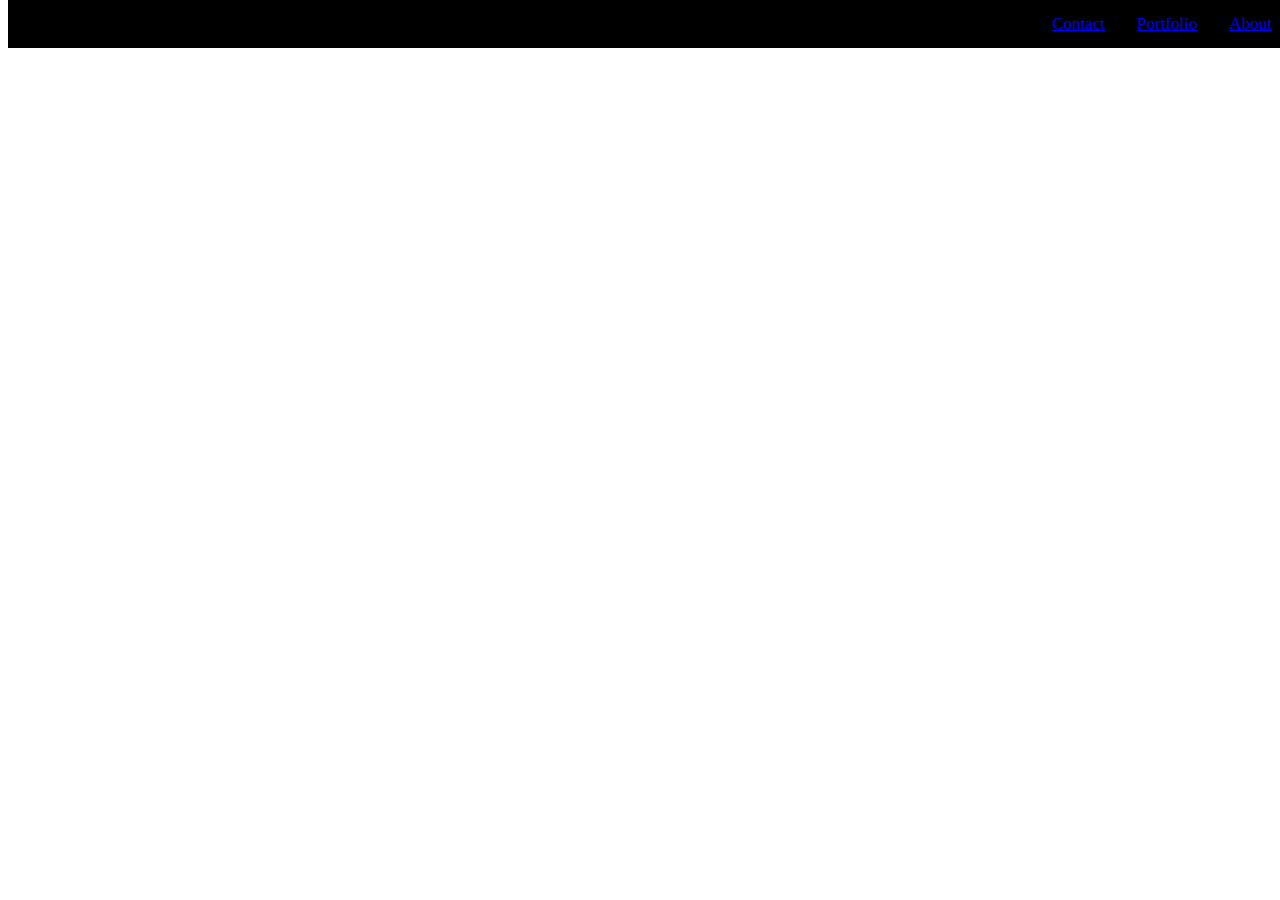
==== index.html @ f00dc514 "added nav bar" ====
<!DOCTYPE html>
<html lang="en">
<head>
    <meta charset="UTF-8">
    <meta name="viewport" content="width=>, initial-scale=1.0">
    <meta http-equiv="X-UA-Compatible" content="ie=edge">
    <title>Document</title>
    <link rel="stylesheet" type="text/css" href="style.css">
</head>
<body>
    <div class="navbar">
        <a href="#about">About</a>
        <a href="#portfolio">Portfolio</a>
        <a href="contact">Contact</a>
    </div>
    
</body>
</html>
---- style.css ----
.navbar {
    overflow: hidden;
    background-color: black;
    position: fixed;
    top: 0;
    width: 100%;
}

.navbar a {
    float: right;
    display: block;
    text-align: center;
    padding: 14px 16px;
    font-size: 17px;
}
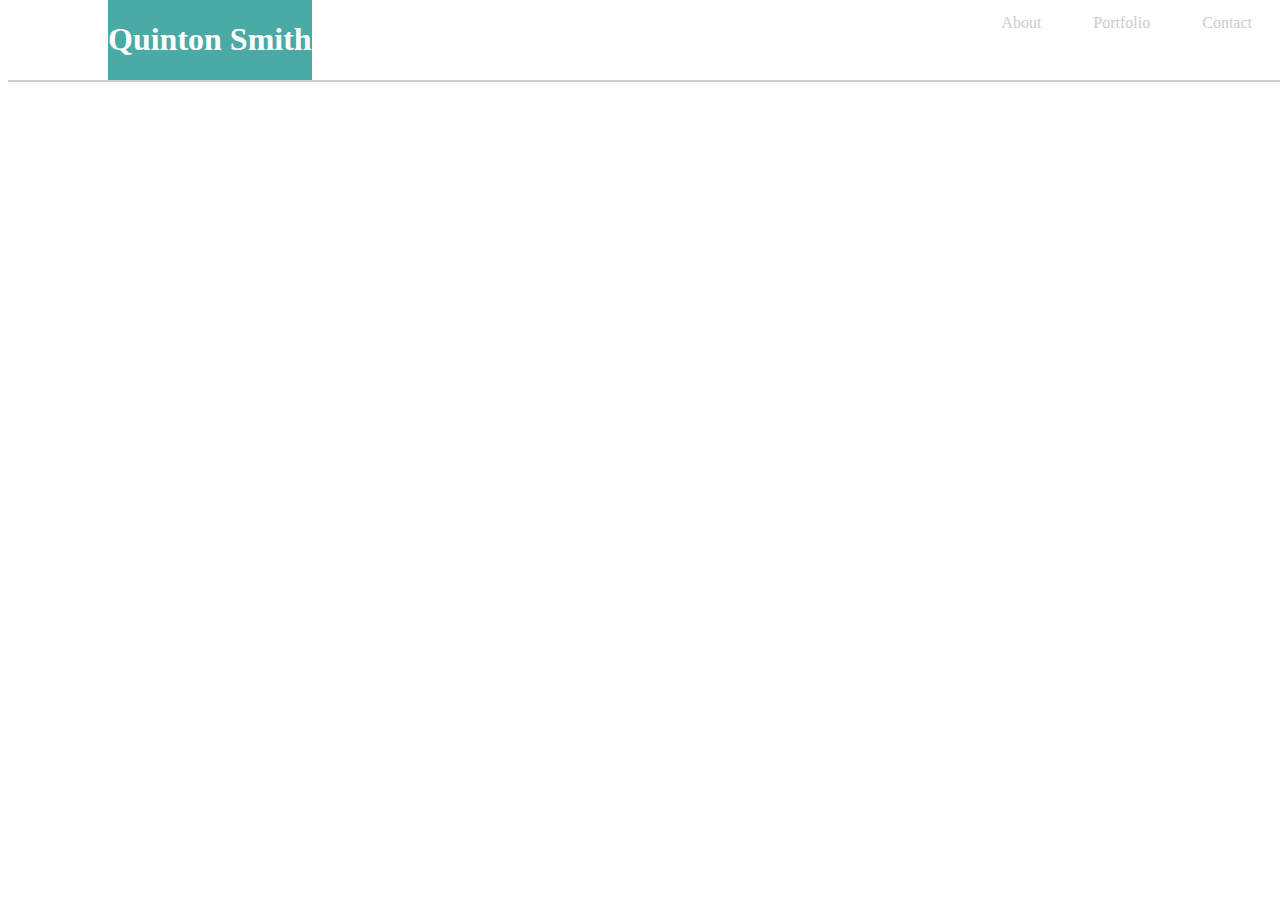
==== commit d2a060b1: "edited header" ====
--- a/index.html
+++ b/index.html
@@ -9,9 +9,14 @@
 </head>
 <body>
     <div class="navbar">
-        <a href="#about">About</a>
-        <a href="#portfolio">Portfolio</a>
-        <a href="contact">Contact</a>
+        <ul>
+            <li><a href="#about">Contact</a></li>
+            <li><a href="#portfolio">Portfolio</a></li>
+            <li><a href="contact">About</a></li>
+        </ul>
+    <div class="name">
+            <h1>Quinton Smith</h1>
+    </div>
     </div>
     
 </body>
--- a/style.css
+++ b/style.css
@@ -1,15 +1,46 @@
+body {
+    background-image: url("vintage-concrete.png")
+}
+
 .navbar {
     overflow: hidden;
-    background-color: black;
+    background-color: #ffffff;
+    border-bottom: 2px solid;
+    border-color: #cccccc;
     position: fixed;
     top: 0;
     width: 100%;
 }
 
-.navbar a {
+ul {
+    list-style: none;
+    list-style-position: inside;
+    margin: 0;
+}
+
+li {
     float: right;
+}
+
+li a {
     display: block;
+    margin-right: 20px;
+    color: #cccccc;
     text-align: center;
     padding: 14px 16px;
-    font-size: 17px;
+    text-decoration: none;
+}
+
+li a:hover {
+    color: white;
+    background-color: black
+}
+
+.name {
+    font-family: Georgia, 'Times New Roman', Times, serif;
+    color: white;
+    float: left;
+    text-align: center;
+    background-color: #4aaaa5;
+    margin-left: 100px;
 }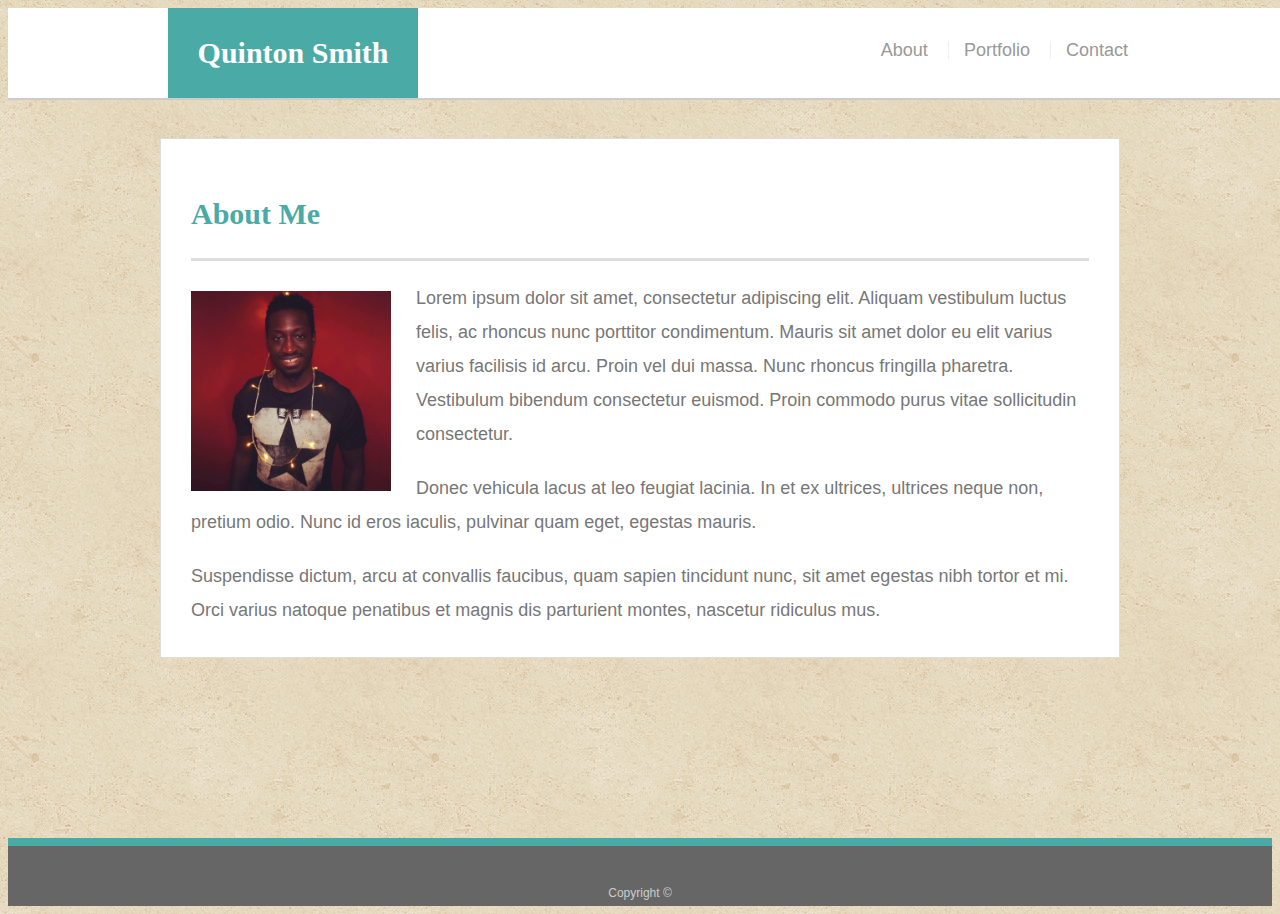
==== commit 45abf447: "applied portfolio solutions to the main page and css" ====
--- a/index.html
+++ b/index.html
@@ -1,23 +1,46 @@
-<!DOCTYPE html>
-<html lang="en">
+<!doctype html>
+<html lang="en-us">
+
 <head>
-    <meta charset="UTF-8">
-    <meta name="viewport" content="width=>, initial-scale=1.0">
-    <meta http-equiv="X-UA-Compatible" content="ie=edge">
-    <title>Document</title>
-    <link rel="stylesheet" type="text/css" href="style.css">
+  <meta charset="UTF-8">
+  <title>About | Quinton Smith</title>
+  <link rel="stylesheet" type="text/css" href="style.css">
 </head>
+
 <body>
-    <div class="navbar">
-        <ul>
-            <li><a href="#about">Contact</a></li>
-            <li><a href="#portfolio">Portfolio</a></li>
-            <li><a href="contact">About</a></li>
-        </ul>
-    <div class="name">
-            <h1>Quinton Smith</h1>
+
+  <header id="masthead">
+    <div class="container">
+      <a href="index.html" id="logo">Quinton Smith</a>
+      <nav>
+        <a href="index.html">About</a>
+        <a href="portfolio.html">Portfolio</a>
+        <a href="contact.html">Contact</a>
+      </nav>
     </div>
+  </header>
+
+  <div id="main-container" class="container">
+    <section class="main-section">
+      <h1>About Me</h1>
+
+      <img src="images/IMG_1164.jpg" class="auth-image" alt="Quinton Smith">
+
+      <p>Lorem ipsum dolor sit amet, consectetur adipiscing elit. Aliquam vestibulum luctus felis, ac rhoncus nunc porttitor condimentum. Mauris sit amet dolor eu elit varius varius facilisis id arcu. Proin vel dui massa. Nunc rhoncus fringilla pharetra. Vestibulum bibendum consectetur euismod. Proin commodo purus vitae sollicitudin consectetur.</p>
+
+      <p>Donec vehicula lacus at leo feugiat lacinia. In et ex ultrices, ultrices neque non, pretium odio. Nunc id eros iaculis, pulvinar quam eget, egestas mauris.</p>
+
+      <p>Suspendisse dictum, arcu at convallis faucibus, quam sapien tincidunt nunc, sit amet egestas nibh tortor et mi. Orci varius natoque penatibus et magnis dis parturient montes, nascetur ridiculus mus.</p>
+
+    </section>
+
+  </div>
+
+  <footer>
+    <div class="container">
+      Copyright &copy; 
     </div>
-    
+  </footer>
 </body>
-</html>+
+</html>
--- a/style.css
+++ b/style.css
@@ -1,46 +1,218 @@
 body {
-    background-image: url("vintage-concrete.png")
-}
-
-.navbar {
-    overflow: hidden;
-    background-color: #ffffff;
-    border-bottom: 2px solid;
-    border-color: #cccccc;
+    font-family: Arial, "Helvetica Neue", Helvetica, sans-serif;
+    font-size: 18px;
+    line-height: 34px;
+    color: #777777;
+    background: url("vintage-concrete.png");
+  }
+  
+  * {
+    box-sizing: border-box;
+  }
+  
+  /* general */
+  
+  .container {
+    width: 100%;
+    max-width: 960px;
+    margin: 0 auto;
+    clear: both;
+  }
+  
+  h1,
+  h2,
+  h3,
+  p {
+    margin-bottom: 20px;
+  }
+  
+  p:last-child {
+    margin-bottom: 0;
+  }
+  
+  h1,
+  h2,
+  h3 {
+    font-family: Georgia, Times, "Times New Roman", serif;
+    font-weight: 700;
+    color: #4aaaa5;
+  }
+  
+  h1 {
+    padding-bottom: 20px;
+    font-size: 30px;
+    line-height: 49px;
+    border-bottom: 3px solid #dddddd;
+  }
+  
+  h2,
+  h3 {
+    font-size: 22px;
+  }
+  
+  /* header */
+  
+  #masthead {
     position: fixed;
-    top: 0;
-    width: 100%;
-}
-
-ul {
-    list-style: none;
-    list-style-position: inside;
-    margin: 0;
-}
-
-li {
+    z-index: 99;
+    width: 100%;
+    margin: 0 0 30px;
+    overflow: auto;
+    color: #ffffff;
+    background: #ffffff;
+    border-bottom: 2px solid #cccccc;
+  }
+  
+  #logo {
+    float: left;
+    width: 250px;
+    height: 90px;
+    font-family: Georgia, Times, "Times New Roman", serif;
+    font-size: 30px;
+    font-weight: 700;
+    line-height: 90px;
+    color: #ffffff;
+    text-align: center;
+    text-decoration: none;
+    background: #4aaaa5;
+  }
+  
+  nav {
     float: right;
-}
-
-li a {
-    display: block;
-    margin-right: 20px;
+    margin-top: 25px;
+  }
+  
+  nav a {
+    display: inline-block;
+    padding-left: 15px;
+    margin-left: 15px;
+    line-height: 18px;
+    color: #999;
+    text-decoration: none;
+    border-left: 1px solid #efefef;
+  }
+  
+  nav a:first-child {
+    border-left: 0 none;
+  }
+  
+  /* footer */
+  
+  footer {
+    padding: 30px 0;
+    clear: both;
+    font-size: 12px;
+    color: #ffffff;
     color: #cccccc;
     text-align: center;
-    padding: 14px 16px;
-    text-decoration: none;
-}
-
-li a:hover {
-    color: white;
-    background-color: black
-}
-
-.name {
-    font-family: Georgia, 'Times New Roman', Times, serif;
-    color: white;
-    float: left;
+    background: #666666;
+    border-top: 8px solid #4aaaa5;
+    height: 50px;
+  }
+  
+  h3, h2 {
+    padding-bottom: 20px;
+    margin-bottom: 15px;
+    line-height: 22px;
+    border-bottom: 2px solid #eeeeee;
+  }
+  
+  /* main */
+  
+  #main-container {
+    padding-top: 130px;
+    min-height: calc(100vh - 70px);
+  }
+  
+  .main-section {
+    float: left;
+    width: 100%;
+    max-width: 960px;
+    padding: 30px;
+    margin: 0 0 40px;
+    background: #ffffff;
+    border: 1px solid #dddddd;
+  }
+  
+  /* portfolio page */
+  
+  .work {
+    position: relative;
+    float: left;
+    width: 274px;
+    margin: 20px 0 25px;
+    overflow: auto;
+  }
+  
+  .work:nth-child(even) {
+    margin-right: 40px;
+  }
+  
+  .work img {
+    width: 100%;
+    border: 0 none;
+    opacity: 0.8;
+  }
+  
+  .work h3 {
+    position: absolute;
+    bottom: 20px;
+    width: 100%;
+    padding: 15px;
+    margin-bottom: 0;
+    font-weight: 300;
+    line-height: 30px;
+    color: #ffffff;
     text-align: center;
-    background-color: #4aaaa5;
-    margin-left: 100px;
-}+    background: #4aaaa5;
+    border-bottom: 0;
+  }
+  
+  .auth-image {
+    float: left;
+    width: 200px;
+    height: auto;
+    margin-top: 10px;
+    margin-right: 25px;
+  }
+  
+  /* contact page */
+  
+  #contact-form ul {
+    margin-bottom: 20px;
+  }
+  
+  #contact-form li {
+    margin-bottom: 10px;
+  }
+  
+  label,
+  input[type=text],
+  input[type=email],
+  textarea {
+    display: block;
+    width: 100%;
+  }
+  
+  input[type=text],
+  input[type=email],
+  textarea {
+    height: 35px;
+    padding: 0 10px;
+    font-size: 14px;
+    border: 1px solid #dddddd;
+  }
+  
+  textarea {
+    height: 200px;
+  }
+  
+  input[type=submit] {
+    padding: 10px 30px;
+    font-size: 18px;
+    color: #ffffff;
+    cursor: pointer;
+    background: #4aaaa5;
+    border: 0 none;
+  }
+  